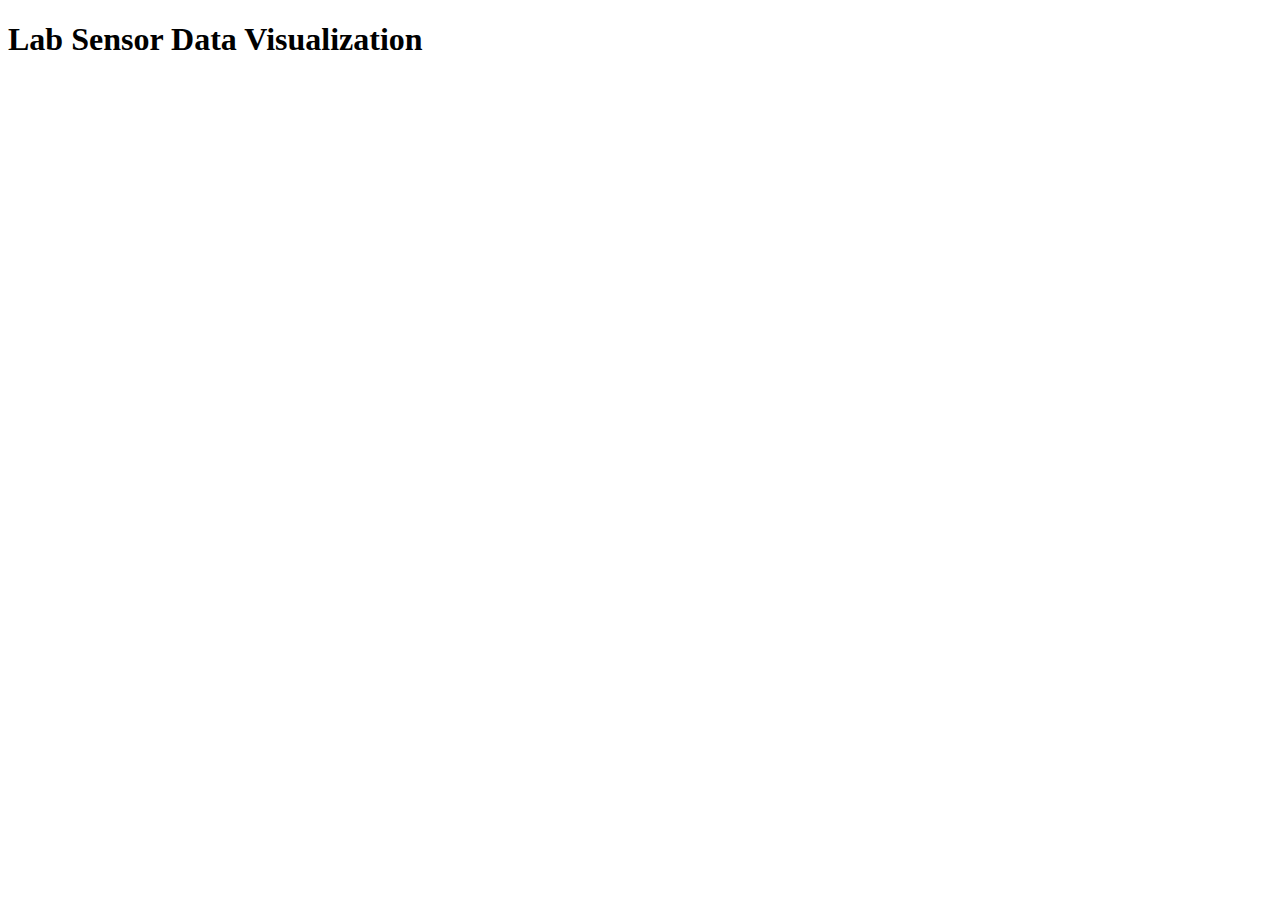
==== index.html @ 2dc8f53f "html upload" ====
<!DOCTYPE html>
<html lang="en">
<head>
    <meta charset="UTF-8">
    <meta name="viewport" content="width=device-width, initial-scale=1.0">
    <title>Lab Sensor Data Visualization</title>
    <link rel="stylesheet" href="styles/style.css">
    <script src="https://d3js.org/d3.v7.min.js"></script>
    <script src="scripts/script.js" defer></script>
</head>
<body>
    <header>
        <h1>Lab Sensor Data Visualization</h1>
    </header>
    <main>
        <div id="chart-container">
            <!-- Your charts will be rendered here -->
        </div>
    </main>
</body>
</html>
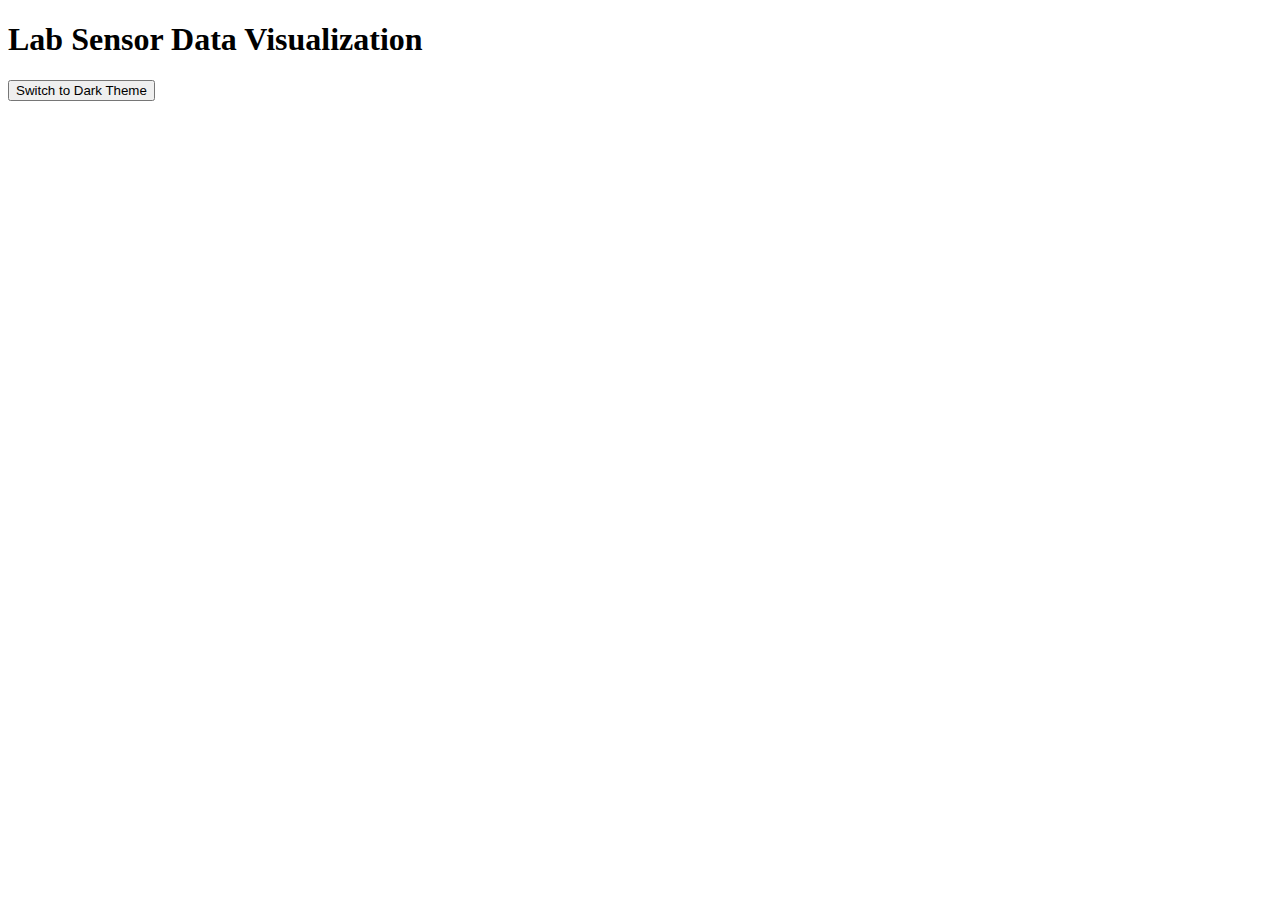
==== commit 643697a8: "add theme dark and light" ====
--- a/index.html
+++ b/index.html
@@ -8,12 +8,13 @@
     <script src="https://d3js.org/d3.v7.min.js"></script>
     <script src="scripts/script.js" defer></script>
 </head>
-<body>
-    <header>
+<body class="light">
+    <header class="light">
         <h1>Lab Sensor Data Visualization</h1>
     </header>
+    <button id="theme-toggle">Switch to Dark Theme</button>
     <main>
-        <div id="chart-container">
+        <div id="chart-container" class="light">
             <!-- Your charts will be rendered here -->
         </div>
     </main>
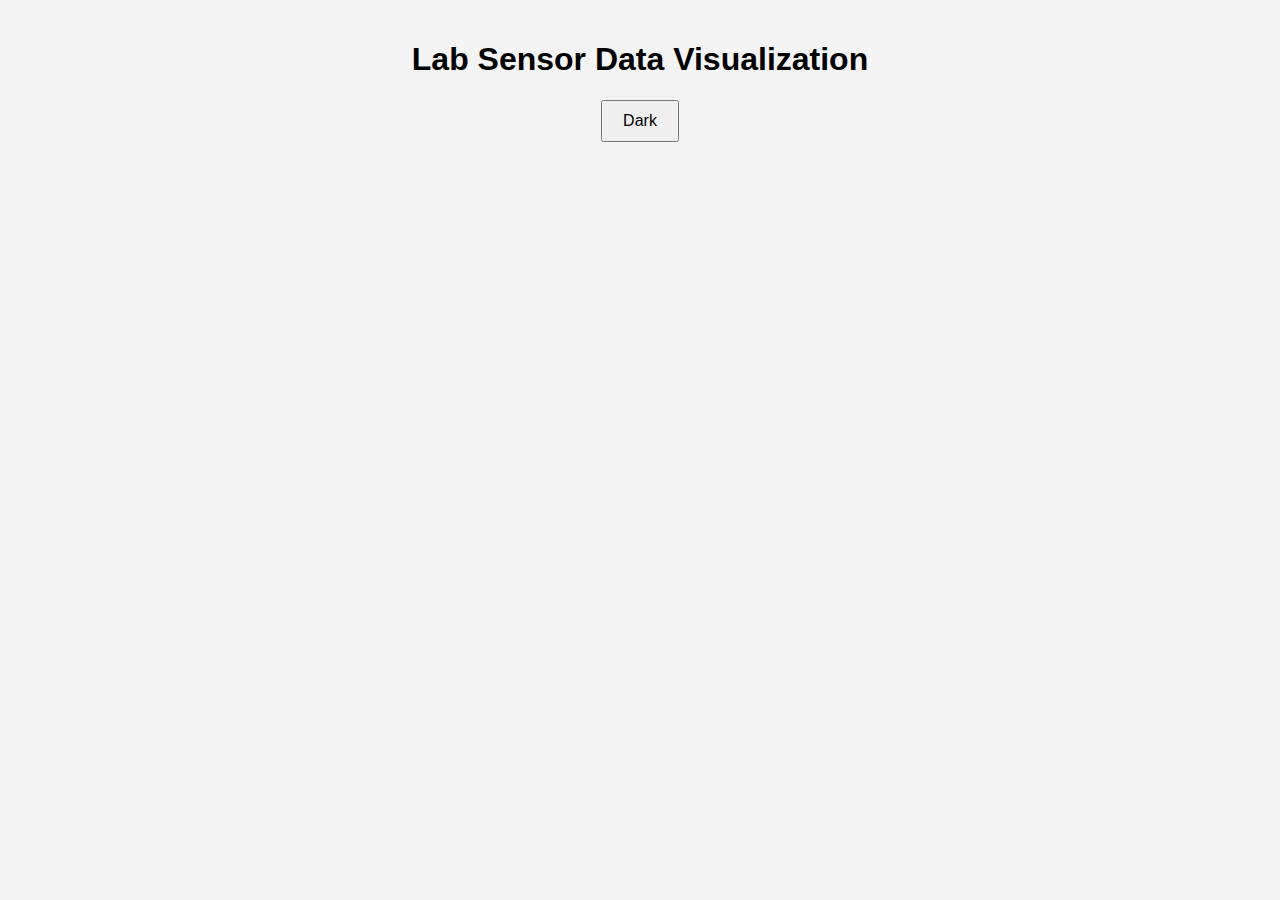
==== commit fd80547a: "testing page" ====
--- a/index.html
+++ b/index.html
@@ -12,11 +12,10 @@
     <header class="light">
         <h1>Lab Sensor Data Visualization</h1>
     </header>
-    <button id="theme-toggle">Switch to Dark Theme</button>
-    <main>
-        <div id="chart-container" class="light">
-            <!-- Your charts will be rendered here -->
-        </div>
-    </main>
+    <button id="theme-toggle">Dark</button>
+    <div id="chart-container" class="light">
+        <div id="main-chart"></div>
+        <div id="zoomed-chart"></div>
+    </div>
 </body>
 </html>
--- a/styles/style.css
+++ b/styles/style.css
@@ -0,0 +1,60 @@
+/* Light Theme */
+body.light {
+    font-family: Arial, sans-serif;
+    margin: 0;
+    padding: 20px;
+    background-color: #f4f4f4;
+    color: #000;
+}
+
+header.light {
+    text-align: center;
+    margin-bottom: 20px;
+}
+
+#chart-container.light {
+    width: 80%;
+    margin: auto;
+}
+
+/* Dark Theme */
+body.dark {
+    font-family: Arial, sans-serif;
+    margin: 0;
+    padding: 20px;
+    background-color: #333;
+    color: #fff;
+}
+
+header.dark {
+    text-align: center;
+    margin-bottom: 20px;
+}
+
+#chart-container.dark {
+    width: 80%;
+    margin: auto;
+}
+
+#main-chart, #zoomed-chart {
+    margin: 20px 0;
+}
+
+button {
+    display: block;
+    margin: 10px auto;
+    padding: 10px 20px;
+    font-size: 16px;
+    cursor: pointer;
+}
+
+#legend {
+    display: flex;
+    justify-content: center;
+    margin-bottom: 20px;
+}
+
+.legend-item {
+    cursor: pointer;
+    margin-right: 20px;
+}
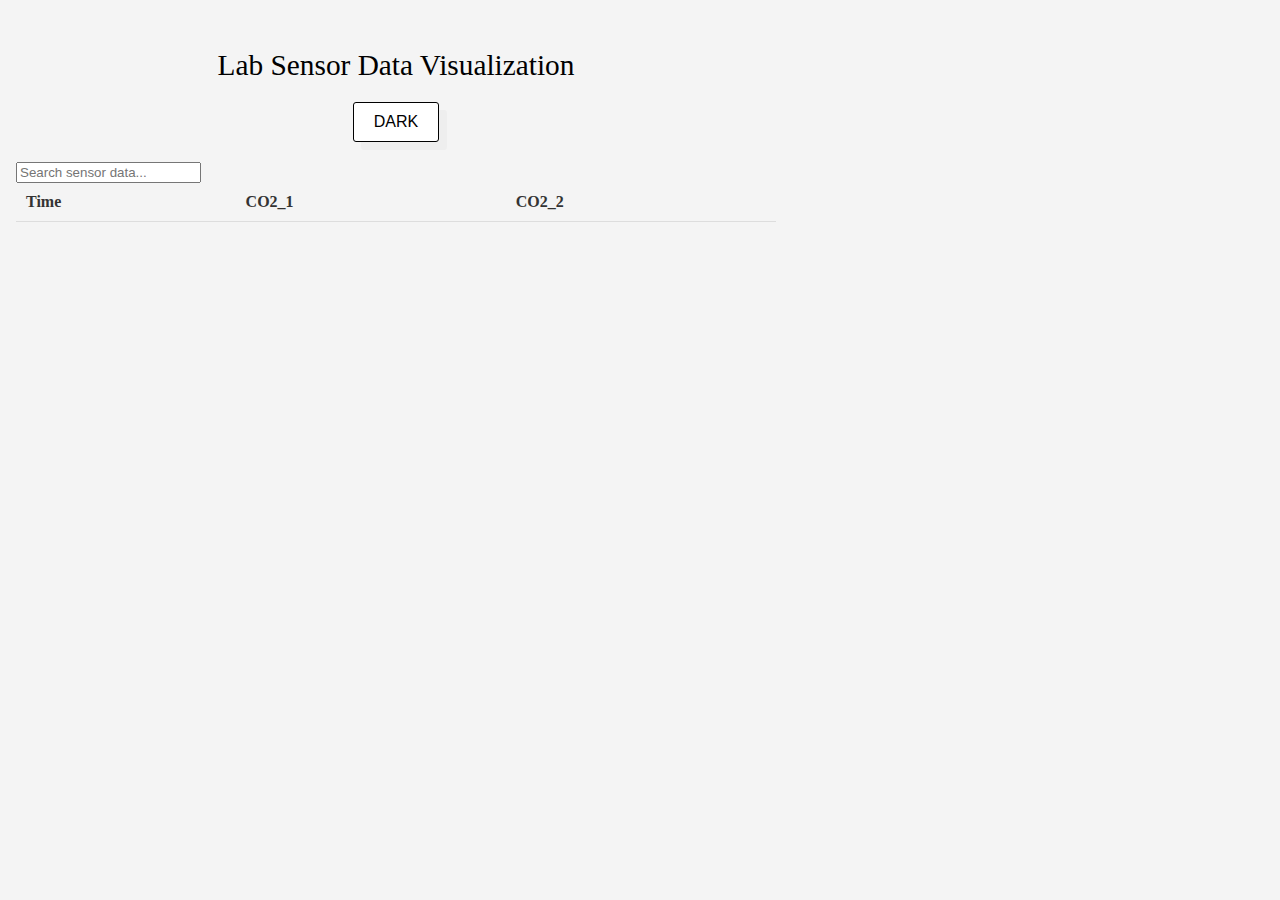
==== commit 0f41e3c9: "change" ====
--- a/index.html
+++ b/index.html
@@ -17,5 +17,21 @@
         <div id="main-chart"></div>
         <div id="zoomed-chart"></div>
     </div>
+    <div id="data-table-container" class="light">
+        <input type="text" id="search-input" placeholder="Search sensor data...">
+        <div id="data-table-wrapper">
+            <table id="data-table">
+                <thead>
+                    <tr>
+                        <th>Time</th>
+                        <th>CO2_1</th>
+                        <th>CO2_2</th>
+                    </tr>
+                </thead>
+                <tbody></tbody>
+            </table>
+        </div>
+    </div>
+    <div id="legend" class="light"></div>
 </body>
 </html>
--- a/styles/style.css
+++ b/styles/style.css
@@ -1,37 +1,36 @@
-/* Light Theme */
-body.light {
-    font-family: Arial, sans-serif;
+/* General Styles */
+body {
+    max-width: 760px;
     margin: 0;
-    padding: 20px;
+    padding: 0 1em;
+    font-size: 12pt;
     background-color: #f4f4f4;
-    color: #000;
+    color: #333;
 }
 
-header.light {
+/* Headers */
+header {
     text-align: center;
     margin-bottom: 20px;
 }
 
-#chart-container.light {
-    width: 80%;
-    margin: auto;
+h1 {
+    font-size: 22pt;
+    font-weight: 500;
+    padding: 1em 0 0;
+    color: #000;
 }
 
-/* Dark Theme */
-body.dark {
-    font-family: Arial, sans-serif;
-    margin: 0;
-    padding: 20px;
-    background-color: #333;
-    color: #fff;
+h2 {
+    font-size: 24pt;
+    padding: 1em 0;
+    font-weight: 500;
+    font-style: italic;
+    color: var(--primary-color);
 }
 
-header.dark {
-    text-align: center;
-    margin-bottom: 20px;
-}
-
-#chart-container.dark {
+/* Chart Container */
+#chart-container {
     width: 80%;
     margin: auto;
 }
@@ -40,21 +39,119 @@
     margin: 20px 0;
 }
 
+/* Buttons */
 button {
     display: block;
     margin: 10px auto;
     padding: 10px 20px;
     font-size: 16px;
     cursor: pointer;
+    text-transform: uppercase;
+    border-radius: 3px;
+    color: #000 !important;
+    background: #fff;
+    border: 1px solid #000;
+    transition: all .05s ease-in-out;
+    box-shadow: 0.5em 0.5em #eee;
 }
 
-#legend {
-    display: flex;
-    justify-content: center;
-    margin-bottom: 20px;
+button:hover {
+    box-shadow: 0.5em 0.5em var(--accent-color);
 }
 
-.legend-item {
-    cursor: pointer;
+/* Dark Theme */
+body.dark {
+    background-color: #333;
+    color: #fff;
+}
+
+#chart-container.dark {
+    background-color: #444;
+}
+
+button.dark {
+    background-color: #555;
+    border-color: #fff;
+    color: #fff !important;
+}
+
+button.dark:hover {
+    box-shadow: 0.5em 0.5em var(--accent-color);
+}
+
+/* Line Styles */
+.line {
+    fill: none;
+    stroke-width: 2px;
+}
+
+.line1 {
+    stroke: steelblue;
+}
+
+.line2 {
+    stroke: red;
+}
+
+/* Axis Styles */
+.axis path, .axis line {
+    fill: none;
+    shape-rendering: crispEdges;
+}
+
+/* Legend */
+#legend {
+    text-align: center;
+}
+
+.legend {
+    display: inline-block;
     margin-right: 20px;
 }
+
+.legend span {
+    display: inline-block;
+    width: 20px;
+    height: 10px;
+    margin-right: 5px;
+}
+
+.legend .line1 {
+    background-color: steelblue;
+}
+
+.legend .line2 {
+    background-color: red;
+}
+
+#data-table-wrapper {
+    max-height: 400px;
+    overflow-y: auto;
+}
+
+table {
+    width: 100%;
+    border-collapse: collapse;
+}
+
+th, td {
+    padding: 10px;
+    text-align: left;
+    border-bottom: 1px solid #ddd;
+}
+
+th {
+    background-color: #f4f4f4;
+}
+
+body.dark #data-table-container {
+    color: #fff;
+}
+
+body.dark th {
+    background-color: #444;
+}
+
+body.dark td, body.dark th {
+    border-bottom: 1px solid #555;
+}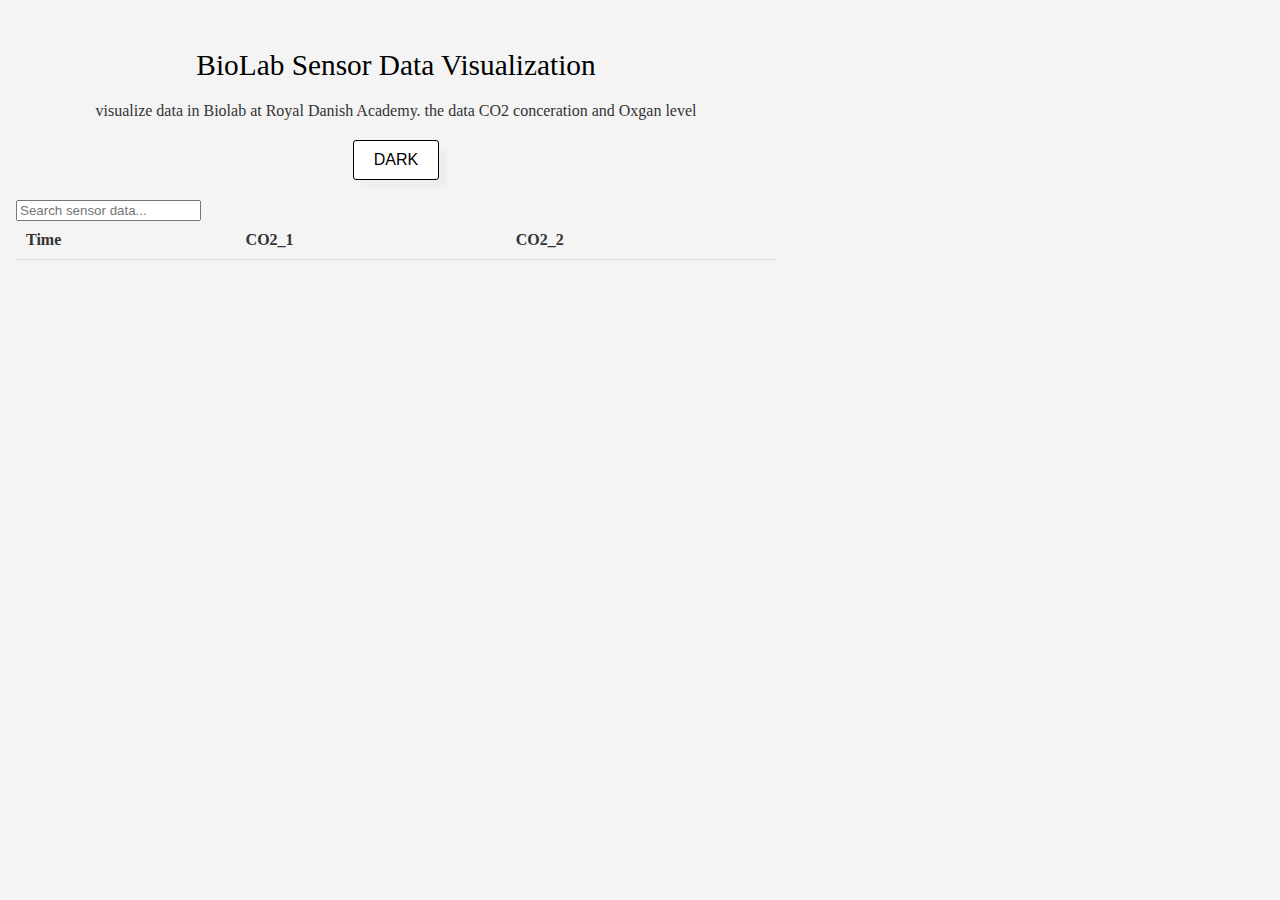
==== commit 177147ca: "update html" ====
--- a/index.html
+++ b/index.html
@@ -10,7 +10,8 @@
 </head>
 <body class="light">
     <header class="light">
-        <h1>Lab Sensor Data Visualization</h1>
+        <h1>BioLab Sensor Data Visualization</h1>
+        <p>visualize data in Biolab at Royal Danish Academy. the data CO2 conceration and Oxgan level </p>
     </header>
     <button id="theme-toggle">Dark</button>
     <div id="chart-container" class="light">
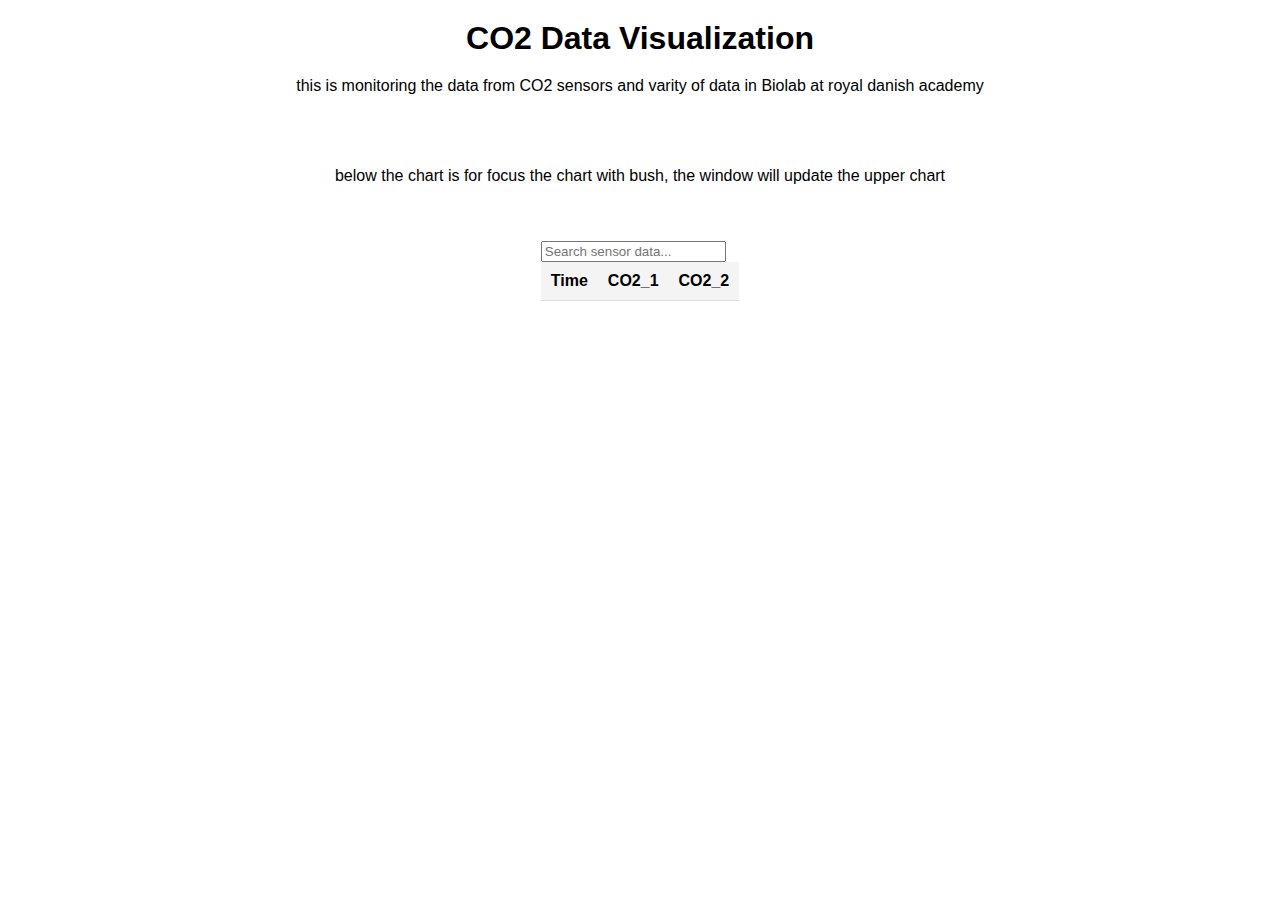
==== commit 6272297b: "update" ====
--- a/index.html
+++ b/index.html
@@ -2,37 +2,33 @@
 <html lang="en">
 <head>
     <meta charset="UTF-8">
-    <meta name="viewport" content="width=device-width, initial-scale=1.0">
-    <title>Lab Sensor Data Visualization</title>
+    <title>CO2 Data Plot</title>
     <link rel="stylesheet" href="styles/style.css">
     <script src="https://d3js.org/d3.v7.min.js"></script>
     <script src="scripts/script.js" defer></script>
 </head>
-<body class="light">
-    <header class="light">
-        <h1>BioLab Sensor Data Visualization</h1>
-        <p>visualize data in Biolab at Royal Danish Academy. the data CO2 conceration and Oxgan level </p>
-    </header>
-    <button id="theme-toggle">Dark</button>
-    <div id="chart-container" class="light">
-        <div id="main-chart"></div>
-        <div id="zoomed-chart"></div>
-    </div>
-    <div id="data-table-container" class="light">
-        <input type="text" id="search-input" placeholder="Search sensor data...">
-        <div id="data-table-wrapper">
-            <table id="data-table">
-                <thead>
-                    <tr>
-                        <th>Time</th>
-                        <th>CO2_1</th>
-                        <th>CO2_2</th>
-                    </tr>
-                </thead>
-                <tbody></tbody>
-            </table>
+<body>
+    <h1>CO2 Data Visualization</h1>
+    <p>this is monitoring the data from CO2 sensors and varity of data in Biolab at royal danish academy </p>
+    <div id="chart-area">
+        <div id="chart1"></div>
+        <p>below the chart is for focus the chart with bush, the window will update the upper chart</p>
+        <div id="chart2"></div>
+        <div id="data-table-container">
+            <input type="text" id="search-input" placeholder="Search sensor data...">
+            <div id="data-table-wrapper">
+                <table id="data-table">
+                    <thead>
+                        <tr>
+                            <th>Time</th>
+                            <th>CO2_1</th>
+                            <th>CO2_2</th>
+                        </tr>
+                    </thead>
+                    <tbody></tbody>
+                </table>
+            </div>
         </div>
     </div>
-    <div id="legend" class="light"></div>
 </body>
 </html>
--- a/styles/style.css
+++ b/styles/style.css
@@ -1,127 +1,51 @@
-/* General Styles */
 body {
-    max-width: 760px;
-    margin: 0;
-    padding: 0 1em;
-    font-size: 12pt;
-    background-color: #f4f4f4;
-    color: #333;
-}
-
-/* Headers */
-header {
-    text-align: center;
-    margin-bottom: 20px;
+    font-family: Arial, sans-serif;
+    align-items: center;
 }
 
 h1 {
-    font-size: 22pt;
-    font-weight: 500;
-    padding: 1em 0 0;
-    color: #000;
+    text-align: center;
+    margin: 20px 0; 
+}
+p {
+    text-align: center;
+}
+#chart-area {
+    display: flex;
+    flex-direction: column;
+    align-items: center;
 }
 
-h2 {
-    font-size: 24pt;
-    padding: 1em 0;
-    font-weight: 500;
-    font-style: italic;
-    color: var(--primary-color);
-}
-
-/* Chart Container */
-#chart-container {
-    width: 80%;
-    margin: auto;
-}
-
-#main-chart, #zoomed-chart {
+#chart1, #chart2 {
     margin: 20px 0;
 }
 
-/* Buttons */
-button {
-    display: block;
-    margin: 10px auto;
-    padding: 10px 20px;
-    font-size: 16px;
-    cursor: pointer;
-    text-transform: uppercase;
-    border-radius: 3px;
-    color: #000 !important;
-    background: #fff;
-    border: 1px solid #000;
-    transition: all .05s ease-in-out;
-    box-shadow: 0.5em 0.5em #eee;
+.area {
+    fill: steelblue;
+    opacity: 0.5;
 }
 
-button:hover {
-    box-shadow: 0.5em 0.5em var(--accent-color);
+.line {
+    fill: none;
+    stroke: steelblue;
+    stroke-width: 1.5px;
 }
 
-/* Dark Theme */
-body.dark {
-    background-color: #333;
-    color: #fff;
+.axis--x path {
+    display: none;
 }
 
-#chart-container.dark {
-    background-color: #444;
+.zoom {
+    cursor: move;
+    fill: none;
+    pointer-events: all;
 }
 
-button.dark {
-    background-color: #555;
-    border-color: #fff;
-    color: #fff !important;
-}
-
-button.dark:hover {
-    box-shadow: 0.5em 0.5em var(--accent-color);
-}
-
-/* Line Styles */
-.line {
-    fill: none;
-    stroke-width: 2px;
-}
-
-.line1 {
-    stroke: steelblue;
-}
-
-.line2 {
-    stroke: red;
-}
-
-/* Axis Styles */
-.axis path, .axis line {
-    fill: none;
+.brush .selection {
+    fill: #777;
+    fill-opacity: 0.3;
+    stroke: #fff;
     shape-rendering: crispEdges;
-}
-
-/* Legend */
-#legend {
-    text-align: center;
-}
-
-.legend {
-    display: inline-block;
-    margin-right: 20px;
-}
-
-.legend span {
-    display: inline-block;
-    width: 20px;
-    height: 10px;
-    margin-right: 5px;
-}
-
-.legend .line1 {
-    background-color: steelblue;
-}
-
-.legend .line2 {
-    background-color: red;
 }
 
 #data-table-wrapper {
@@ -143,15 +67,3 @@
 th {
     background-color: #f4f4f4;
 }
-
-body.dark #data-table-container {
-    color: #fff;
-}
-
-body.dark th {
-    background-color: #444;
-}
-
-body.dark td, body.dark th {
-    border-bottom: 1px solid #555;
-}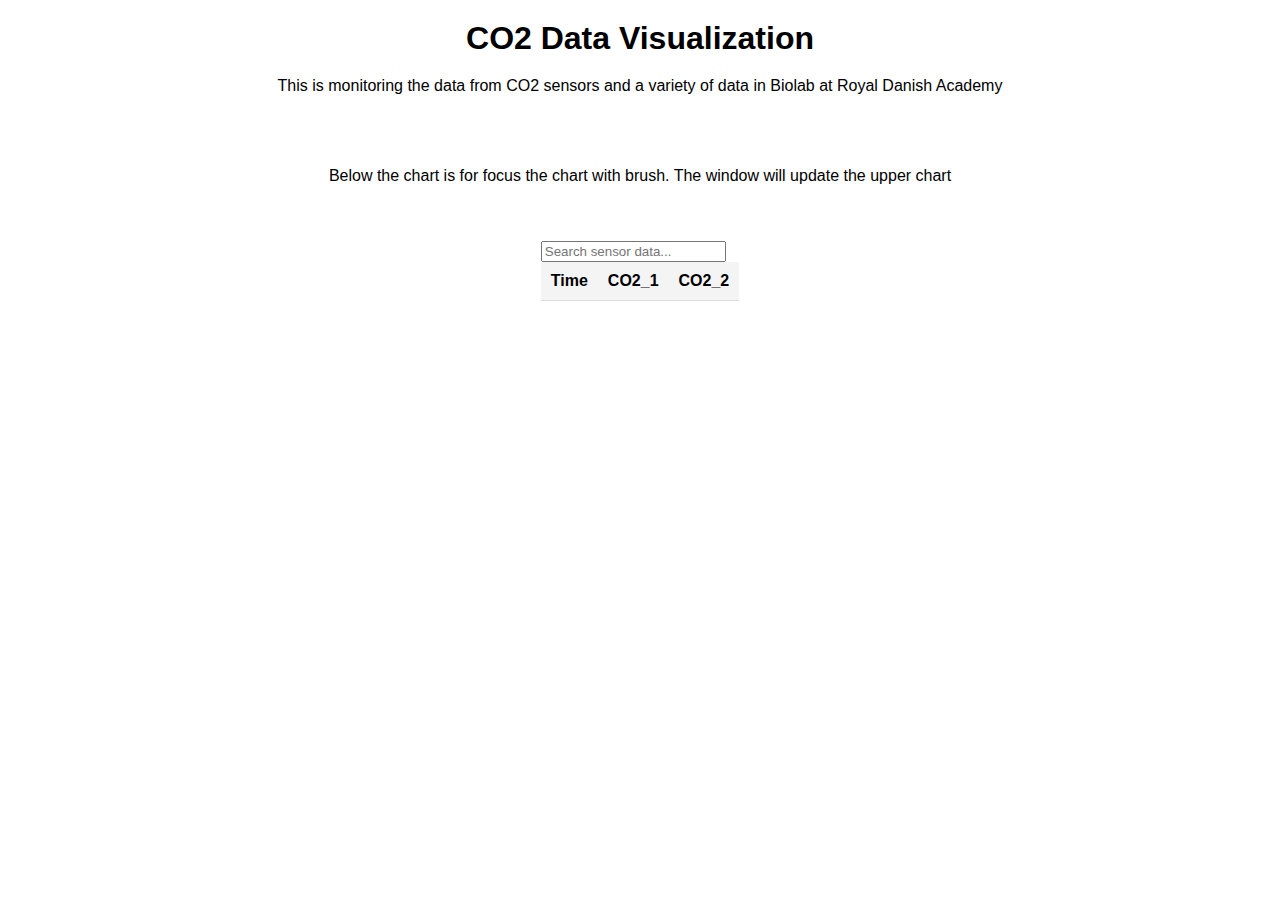
==== commit 2df2986b: "Update index.html" ====
--- a/index.html
+++ b/index.html
@@ -9,10 +9,10 @@
 </head>
 <body>
     <h1>CO2 Data Visualization</h1>
-    <p>this is monitoring the data from CO2 sensors and varity of data in Biolab at royal danish academy </p>
+    <p>This is monitoring the data from CO2 sensors and a variety of data in Biolab at Royal Danish Academy </p>
     <div id="chart-area">
         <div id="chart1"></div>
-        <p>below the chart is for focus the chart with bush, the window will update the upper chart</p>
+        <p>Below the chart is for focus the chart with brush. The window will update the upper chart</p>
         <div id="chart2"></div>
         <div id="data-table-container">
             <input type="text" id="search-input" placeholder="Search sensor data...">
